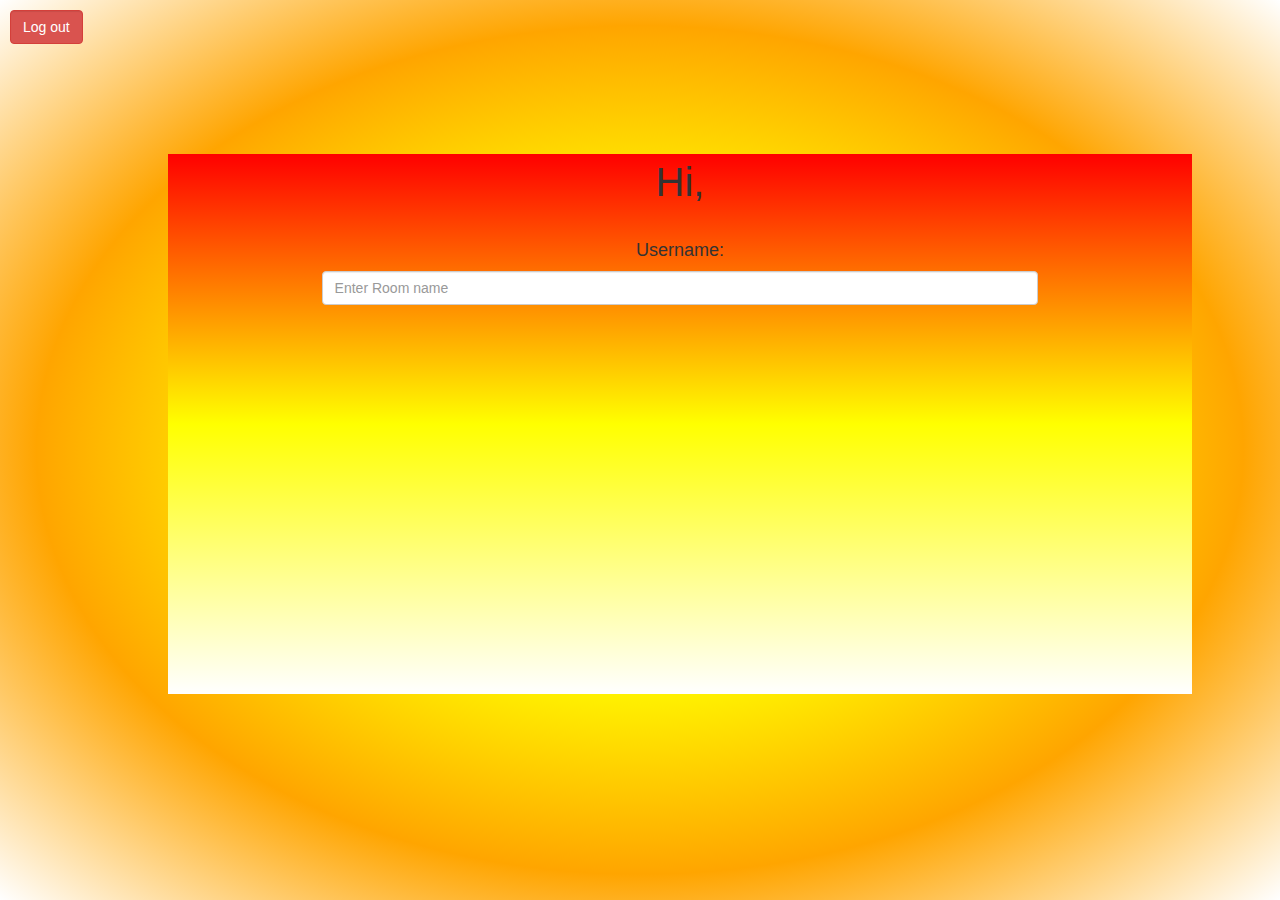
==== kwitter_room.html @ b5b26c11 "Add files via upload" ====
<html>
    <title>kwitterroom</title>
    <link rel="stylesheet" type="text/css"href="kwitter.css">


<script src="kwitter.js"></script>
<link rel="stylesheet" href="kwitter.css">
<link href="https://fonts.googleapis.com/css?family=Yeon+Sung&display=swap" rel="stylesheet"><meta name="viewport" content="width=device-width, initial-scale=1">

<link rel="stylesheet" href="https://maxcdn.bootstrapcdn.com/bootstrap/3.4.0/css/bootstrap.min.css">
<script src="https://ajax.googleapis.com/ajax/libs/jquery/3.4.1/jquery.min.js"></script>
<script src="https://maxcdn.bootstrapcdn.com/bootstrap/3.4.0/js/bootstrap.min.js"></script>
<body>
    <button type="button" id="logout" class="form-control btn btn-danger" onclick="logout()" style="margin: 10px; width: fit-content;">Log out</button>
 <center>
<div id="containerr"> 
<span id="name" style="font-family:Impact, Haettenschweiler, 'Arial Narrow Bold', sans-serif ; 
font-size: 40px;">Hi,</span>
<br> 
<br>
<h4>Username:</h4>
<input type="text" placeholder="Enter Room name" id="roomname" class="form-control" style="width:70%;"</input>
<div id="output"></div>
</div>
 </center>




    </body>
    </html>
---- kwitter.css ----
#containerr{
width: 80%;
height: 60%;
margin-top: 100px;
margin-left: 80px;

background:linear-gradient(red,yellow,white);

}
#confirmusername{
 margin-top: 20px;
font-family: Cambria, Cochin, Georgia, Times, 'Times New Roman', serif;
border-width: 5px;
border-color: darkcyan;
width: 15%;


}
body{
background: radial-gradient(red,yellow,orange,white);




}
#confirmusername:hover{
    margin-top: 20px;
   font-family: Cambria, Cochin, Georgia, Times, 'Times New Roman', serif;
   border-width: 8px;
   border-color: rgb(6, 107, 107);
   font-weight: bold;
   width: 20%;

}
---- kwitter.css ----
#containerr{
width: 80%;
height: 60%;
margin-top: 100px;
margin-left: 80px;

background:linear-gradient(red,yellow,white);

}
#confirmusername{
 margin-top: 20px;
font-family: Cambria, Cochin, Georgia, Times, 'Times New Roman', serif;
border-width: 5px;
border-color: darkcyan;
width: 15%;


}
body{
background: radial-gradient(red,yellow,orange,white);




}
#confirmusername:hover{
    margin-top: 20px;
   font-family: Cambria, Cochin, Georgia, Times, 'Times New Roman', serif;
   border-width: 8px;
   border-color: rgb(6, 107, 107);
   font-weight: bold;
   width: 20%;

}
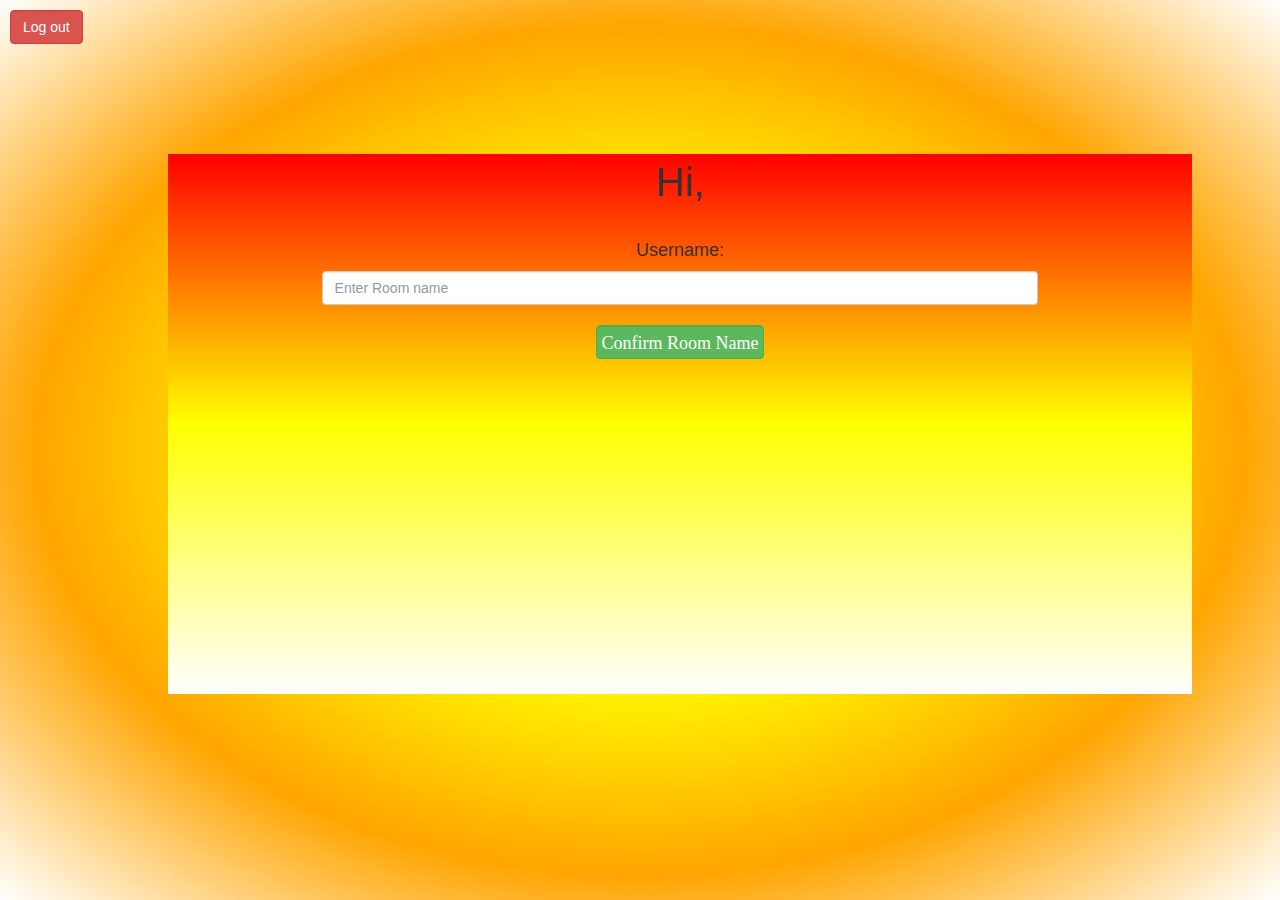
==== commit b1c9864a: "Add files via upload" ====
--- a/kwitter_room.html
+++ b/kwitter_room.html
@@ -12,7 +12,7 @@
 <script src="https://maxcdn.bootstrapcdn.com/bootstrap/3.4.0/js/bootstrap.min.js"></script>
 <body>
     <button type="button" id="logout" class="form-control btn btn-danger" onclick="logout()" style="margin: 10px; width: fit-content;">Log out</button>
- <center>
+ <center onmousemove="namer()">
 <div id="containerr"> 
 <span id="name" style="font-family:Impact, Haettenschweiler, 'Arial Narrow Bold', sans-serif ; 
 font-size: 40px;">Hi,</span>
@@ -20,6 +20,7 @@
 <br>
 <h4>Username:</h4>
 <input type="text" placeholder="Enter Room name" id="roomname" class="form-control" style="width:70%;"</input>
+<button id="roomname" onclick="roomname()" class="form-control btn btn-success" style="width:fit-content; font-size:large; padding: 5px; margin-top: 20px; font-family:Georgia, 'Times New Roman', Times, serif;">Confirm Room Name</button>
 <div id="output"></div>
 </div>
  </center>
